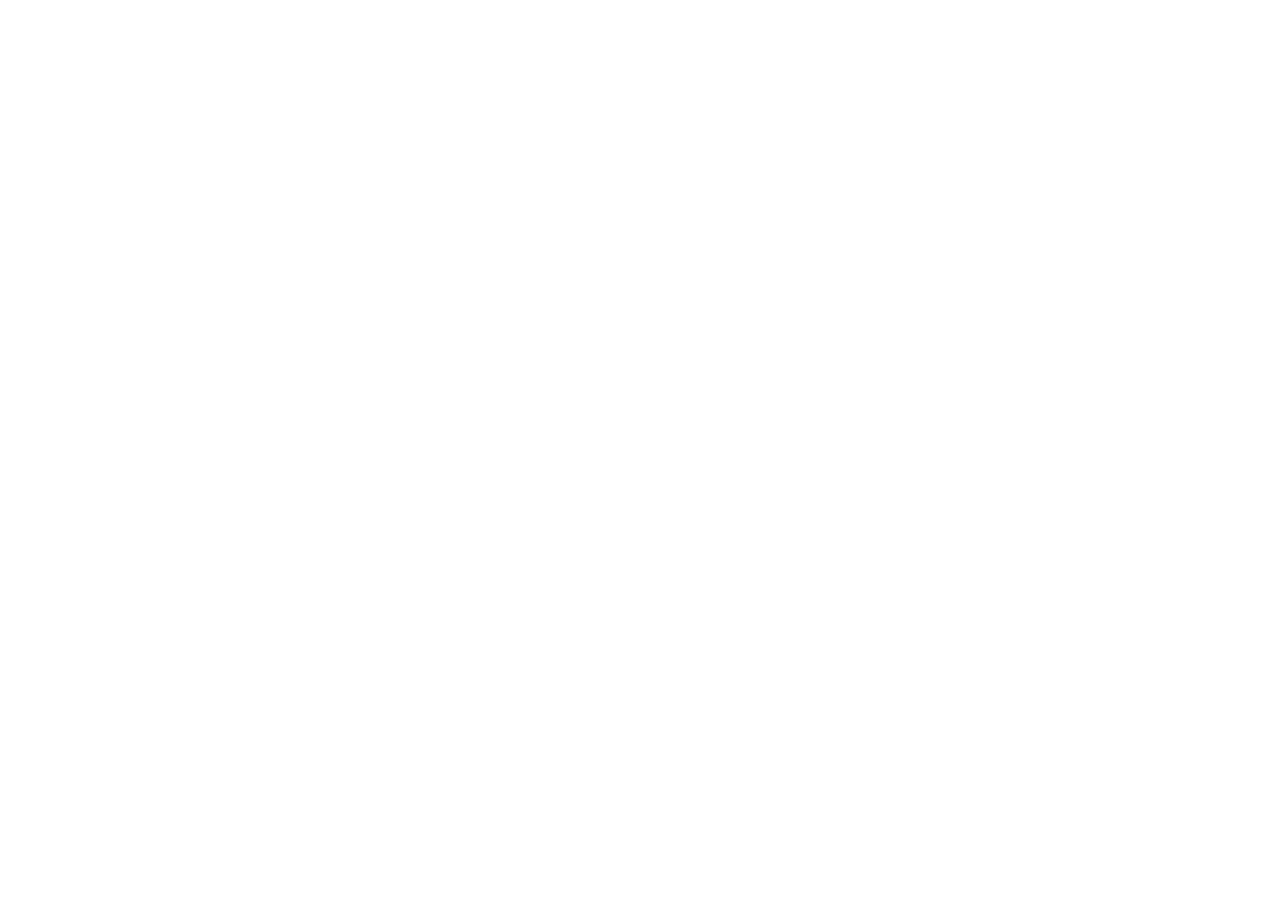
==== phone-cnode/index.html @ 9dcf699d "update" ====
<!DOCTYPE html><html><head><meta charset=utf-8><title>phone-cnode</title><meta name=viewport content="width=device-width,initial-scale=1,maximum-scale=1,minimum-scale=1,user-scalable=no"><link href=./static/css/app.f867901b2ec2758720241119e9db352b.css rel=stylesheet></head><body><div id=app></div><script type=text/javascript src=./static/js/manifest.7020b138c23358f0c9d4.js></script><script type=text/javascript src=./static/js/vendor.7c60097908e2ced800b1.js></script><script type=text/javascript src=./static/js/app.570415b5b64236c36508.js></script></body></html>
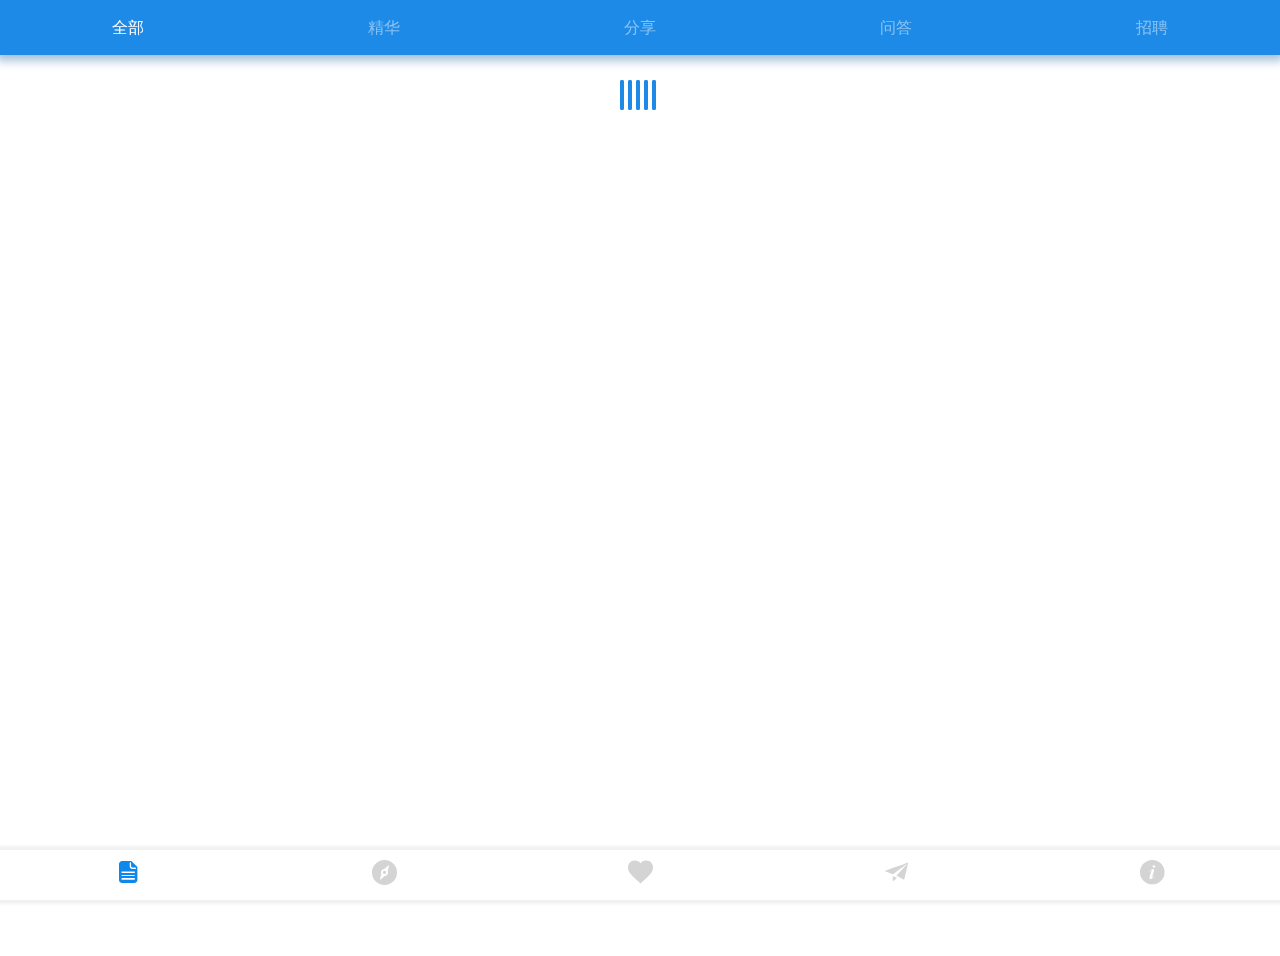
==== commit a83b1c2d: "重新提交" ====
--- a/phone-cnode/index.html
+++ b/phone-cnode/index.html
@@ -1 +1 @@
-<!DOCTYPE html><html><head><meta charset=utf-8><title>phone-cnode</title><meta name=viewport content="width=device-width,initial-scale=1,maximum-scale=1,minimum-scale=1,user-scalable=no"><link href=./static/css/app.f867901b2ec2758720241119e9db352b.css rel=stylesheet></head><body><div id=app></div><script type=text/javascript src=./static/js/manifest.7020b138c23358f0c9d4.js></script><script type=text/javascript src=./static/js/vendor.7c60097908e2ced800b1.js></script><script type=text/javascript src=./static/js/app.570415b5b64236c36508.js></script></body></html>+<!DOCTYPE html><html><head><meta charset=utf-8><title>phone-cnode</title><meta name=viewport content="width=device-width,initial-scale=1,maximum-scale=1,minimum-scale=1,user-scalable=no"><link href=./static/css/app.0faaff42c08d114e2ca151e296f1d842.css rel=stylesheet></head><body><div id=app></div><script type=text/javascript src=./static/js/manifest.75676ec68019684095f8.js></script><script type=text/javascript src=./static/js/vendor.7d25b2d4d865c26726cd.js></script><script type=text/javascript src=./static/js/app.44c6d3e7604ec12a99bb.js></script></body></html>